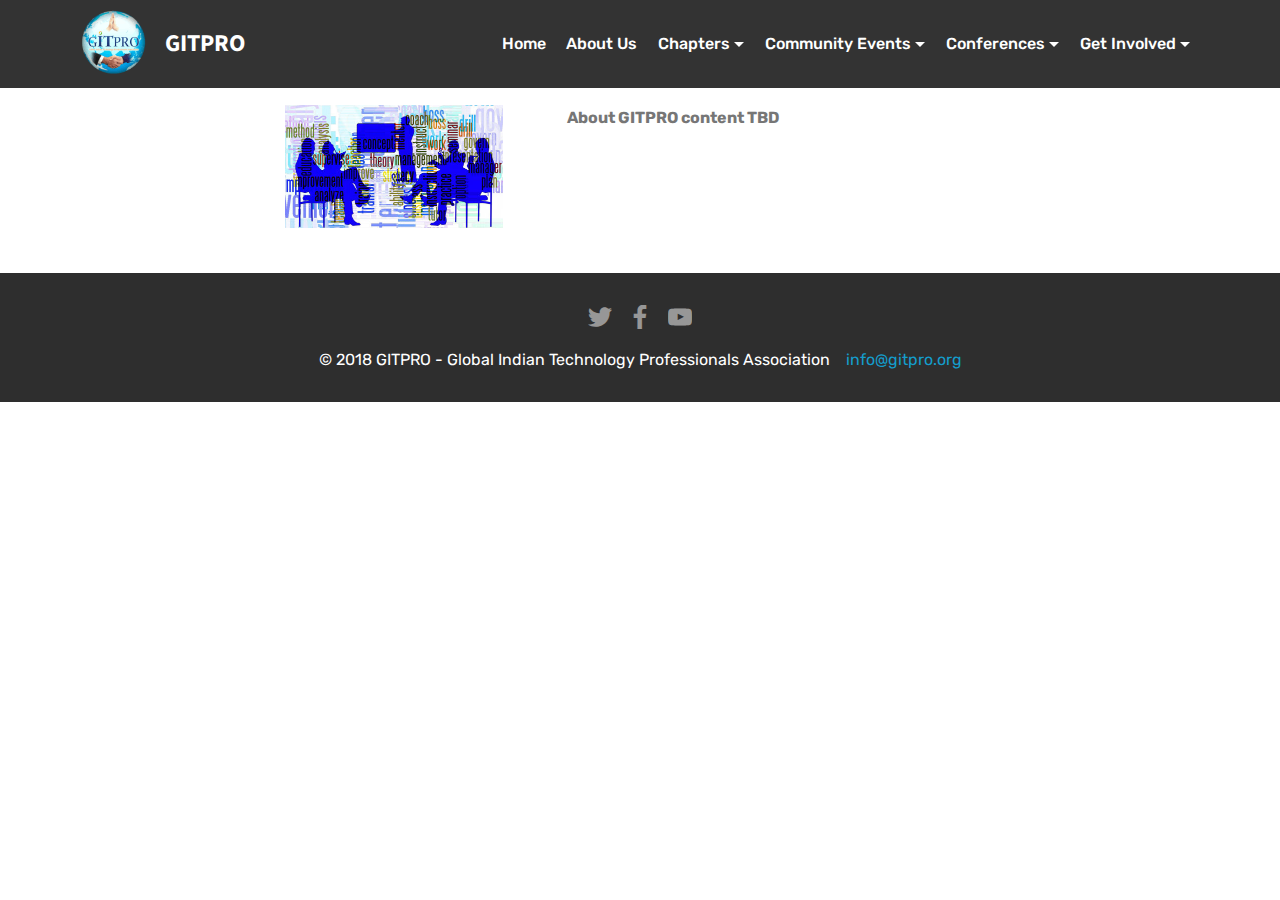
==== aboutus.html @ 999b4af9 "create github pages" ====
<!DOCTYPE html>
<html >
<head>
  <!-- Site made with Mobirise Website Builder v4.8.10, https://mobirise.com -->
  <meta charset="UTF-8">
  <meta http-equiv="X-UA-Compatible" content="IE=edge">
  <meta name="generator" content="Mobirise v4.8.10, mobirise.com">
  <meta name="viewport" content="width=device-width, initial-scale=1, minimum-scale=1">
  <link rel="shortcut icon" href="assets/images/logo-122x122.png" type="image/x-icon">
  <meta name="description" content="About Us">
  <title>About Us</title>
  <link rel="stylesheet" href="assets/web/assets/mobirise-icons/mobirise-icons.css">
  <link rel="stylesheet" href="assets/tether/tether.min.css">
  <link rel="stylesheet" href="assets/bootstrap/css/bootstrap.min.css">
  <link rel="stylesheet" href="assets/bootstrap/css/bootstrap-grid.min.css">
  <link rel="stylesheet" href="assets/bootstrap/css/bootstrap-reboot.min.css">
  <link rel="stylesheet" href="assets/socicon/css/styles.css">
  <link rel="stylesheet" href="assets/animatecss/animate.min.css">
  <link rel="stylesheet" href="assets/dropdown/css/style.css">
  <link rel="stylesheet" href="assets/theme/css/style.css">
  <link rel="stylesheet" href="assets/mobirise/css/mbr-additional.css" type="text/css">
  
  
  
</head>
<body>
  <section class="menu cid-r7r0ZgAdlo" once="menu" id="menu1-k">

    

    <nav class="navbar navbar-expand beta-menu navbar-dropdown align-items-center navbar-fixed-top navbar-toggleable-sm">
        <button class="navbar-toggler navbar-toggler-right" type="button" data-toggle="collapse" data-target="#navbarSupportedContent" aria-controls="navbarSupportedContent" aria-expanded="false" aria-label="Toggle navigation">
            <div class="hamburger">
                <span></span>
                <span></span>
                <span></span>
                <span></span>
            </div>
        </button>
        <div class="menu-logo">
            <div class="navbar-brand">
                <span class="navbar-logo">
                    
                         <img src="assets/images/logo-122x122.png" alt="GITPRO" title="" style="height: 4.5rem;">
                    
                </span>
                <span class="navbar-caption-wrap"><a class="navbar-caption text-white display-5" href="#">GITPRO</a></span>
            </div>
        </div>
        <div class="collapse navbar-collapse" id="navbarSupportedContent">
            <ul class="navbar-nav nav-dropdown nav-right" data-app-modern-menu="true"><li class="nav-item">
                    <a class="nav-link link text-white display-4" href="index.html">
                        
                        Home</a>
                </li><li class="nav-item"><a class="nav-link link text-white display-4" href="aboutus.html">
                        
                        About Us<br></a></li><li class="nav-item dropdown"><a class="nav-link link text-white dropdown-toggle display-4" href="https://mobirise.co" data-toggle="dropdown-submenu" aria-expanded="false">Chapters<br></a><div class="dropdown-menu"><a class="text-white dropdown-item display-4" href="chapter_sf.html">SF Bay Area</a><a class="text-white dropdown-item display-4" href="chapter_cc.html" aria-expanded="false">Contra Costa, CA</a><a class="text-white dropdown-item display-4" href="chapter_dc.html" aria-expanded="false">Washington DC</a><a class="text-white dropdown-item display-4" href="chapter_blr.html" aria-expanded="false">Bengaluru, India</a></div></li><li class="nav-item dropdown"><a class="nav-link link text-white dropdown-toggle display-4" href="https://mobirise.co" data-toggle="dropdown-submenu" aria-expanded="false">Community Events</a><div class="dropdown-menu"><a class="text-white dropdown-item display-4" href="meetups.html">Monthly Events</a><a class="text-white dropdown-item display-4" href="socialimpact.html" aria-expanded="false">Social Impact</a></div></li><li class="nav-item dropdown"><a class="nav-link link text-white dropdown-toggle display-4" href="https://mobirise.co" data-toggle="dropdown-submenu" aria-expanded="false">
                        
                        Conferences<br></a><div class="dropdown-menu"><a class="text-white dropdown-item display-4" href="gitproworld2018.html">GITPRO World 2018</a><a class="text-white dropdown-item display-4" href="gitproworld2017.html" aria-expanded="false">GITPRO World 2017</a><a class="text-white dropdown-item display-4" href="gitproworld2016.html" aria-expanded="false">GITPRO World 2016</a></div></li><li class="nav-item dropdown"><a class="nav-link link text-white dropdown-toggle display-4" href="membership.html" data-toggle="dropdown-submenu" aria-expanded="false">
                        
                        Get Involved</a><div class="dropdown-menu"><a class="text-white dropdown-item display-4" href="membership.html">Membership</a><a class="text-white dropdown-item display-4" href="contactus.html" aria-expanded="false">Contact Us</a></div></li></ul>
            
        </div>
    </nav>
</section>

<section class="engine"><a href="https://mobirise.info/w">html5 templates</a></section><section class="mbr-section content6 cid-r94zKp8M68" id="content6-1h">
    
     
    
    <div class="container">
        <div class="media-container-row">
            <div class="col-12 col-md-8">
                <div class="media-container-row">
                    <div class="mbr-figure" style="width: 60%;">
                      <img src="assets/images/mbr-436x245.jpg" alt="Mobirise" title="">  
                    </div>
                    <div class="media-content">
                        <div class="mbr-section-text">
                            <p class="mbr-text mb-0 mbr-fonts-style display-7"><strong>About GITPRO content TBD</strong></p>
                        </div>
                    </div>
                </div>
            </div>
        </div>
    </div>
</section>

<section once="" class="cid-r7CiTSwLnT" id="footer7-l">

    

    

    <div class="container">
        <div class="media-container-row align-center mbr-white">
            
            <div class="row social-row">
                <div class="social-list align-right pb-2">
                    
                    
                    
                    
                    
                    
                <div class="soc-item">
                        <a href="https://twitter.com/gitpro" target="_blank">
                            <span class="mbr-iconfont mbr-iconfont-social socicon-twitter socicon"></span>
                        </a>
                    </div><div class="soc-item">
                        <a href="https://www.facebook.com/gitpro.org" target="_blank">
                            <span class="mbr-iconfont mbr-iconfont-social socicon-facebook socicon"></span>
                        </a>
                    </div><div class="soc-item">
                        <a href="https://www.youtube.com/user/gitproinfo" target="_blank">
                            <span class="mbr-iconfont mbr-iconfont-social socicon-youtube socicon"></span>
                        </a>
                    </div></div>
            </div>
            <div class="row row-copirayt">
                <p class="mbr-text mb-0 mbr-fonts-style mbr-white align-center display-7">
                    © 2018 GITPRO - Global Indian Technology Professionals Association &nbsp; &nbsp;<a href="mailto:info@gitpro.org">info@gitpro.org</a></p>
            </div>
        </div>
    </div>
</section>


  <script src="assets/web/assets/jquery/jquery.min.js"></script>
  <script src="assets/popper/popper.min.js"></script>
  <script src="assets/tether/tether.min.js"></script>
  <script src="assets/bootstrap/js/bootstrap.min.js"></script>
  <script src="assets/smoothscroll/smooth-scroll.js"></script>
  <script src="assets/touchswipe/jquery.touch-swipe.min.js"></script>
  <script src="assets/viewportchecker/jquery.viewportchecker.js"></script>
  <script src="assets/dropdown/js/script.min.js"></script>
  <script src="assets/theme/js/script.js"></script>
  
  
 <div id="scrollToTop" class="scrollToTop mbr-arrow-up"><a style="text-align: center;"><i></i></a></div>
    <input name="animation" type="hidden">
  </body>
</html>
---- assets/web/assets/mobirise-icons/mobirise-icons.css ----
@font-face {
  font-family: 'MobiriseIcons';
  src:  url('mobirise-icons.eot?spat4u');
  src:  url('mobirise-icons.eot?spat4u#iefix') format('embedded-opentype'),
    url('mobirise-icons.ttf?spat4u') format('truetype'),
    url('mobirise-icons.woff?spat4u') format('woff'),
    url('mobirise-icons.svg?spat4u#MobiriseIcons') format('svg');
  font-weight: normal;
  font-style: normal;
}

[class^="mbri-"], [class*=" mbri-"] {
  /* use !important to prevent issues with browser extensions that change fonts */
  font-family: MobiriseIcons !important;
  speak: none;
  font-style: normal;
  font-weight: normal;
  font-variant: normal;
  text-transform: none;
  line-height: 1;

  /* Better Font Rendering =========== */
  -webkit-font-smoothing: antialiased;
  -moz-osx-font-smoothing: grayscale;
}

.mbri-add-submenu:before {
  content: "\e900";
}
.mbri-alert:before {
  content: "\e901";
}
.mbri-align-center:before {
  content: "\e902";
}
.mbri-align-justify:before {
  content: "\e903";
}
.mbri-align-left:before {
  content: "\e904";
}
.mbri-align-right:before {
  content: "\e905";
}
.mbri-android:before {
  content: "\e906";
}
.mbri-apple:before {
  content: "\e907";
}
.mbri-arrow-down:before {
  content: "\e908";
}
.mbri-arrow-next:before {
  content: "\e909";
}
.mbri-arrow-prev:before {
  content: "\e90a";
}
.mbri-arrow-up:before {
  content: "\e90b";
}
.mbri-bold:before {
  content: "\e90c";
}
.mbri-bookmark:before {
  content: "\e90d";
}
.mbri-bootstrap:before {
  content: "\e90e";
}
.mbri-briefcase:before {
  content: "\e90f";
}
.mbri-browse:before {
  content: "\e910";
}
.mbri-bulleted-list:before {
  content: "\e911";
}
.mbri-calendar:before {
  content: "\e912";
}
.mbri-camera:before {
  content: "\e913";
}
.mbri-cart-add:before {
  content: "\e914";
}
.mbri-cart-full:before {
  content: "\e915";
}
.mbri-cash:before {
  content: "\e916";
}
.mbri-change-style:before {
  content: "\e917";
}
.mbri-chat:before {
  content: "\e918";
}
.mbri-clock:before {
  content: "\e919";
}
.mbri-close:before {
  content: "\e91a";
}
.mbri-cloud:before {
  content: "\e91b";
}
.mbri-code:before {
  content: "\e91c";
}
.mbri-contact-form:before {
  content: "\e91d";
}
.mbri-credit-card:before {
  content: "\e91e";
}
.mbri-cursor-click:before {
  content: "\e91f";
}
.mbri-cust-feedback:before {
  content: "\e920";
}
.mbri-database:before {
  content: "\e921";
}
.mbri-delivery:before {
  content: "\e922";
}
.mbri-desktop:before {
  content: "\e923";
}
.mbri-devices:before {
  content: "\e924";
}
.mbri-down:before {
  content: "\e925";
}
.mbri-download:before {
  content: "\e989";
}
.mbri-drag-n-drop:before {
  content: "\e927";
}
.mbri-drag-n-drop2:before {
  content: "\e928";
}
.mbri-edit:before {
  content: "\e929";
}
.mbri-edit2:before {
  content: "\e92a";
}
.mbri-error:before {
  content: "\e92b";
}
.mbri-extension:before {
  content: "\e92c";
}
.mbri-features:before {
  content: "\e92d";
}
.mbri-file:before {
  content: "\e92e";
}
.mbri-flag:before {
  content: "\e92f";
}
.mbri-folder:before {
  content: "\e930";
}
.mbri-gift:before {
  content: "\e931";
}
.mbri-github:before {
  content: "\e932";
}
.mbri-globe:before {
  content: "\e933";
}
.mbri-globe-2:before {
  content: "\e934";
}
.mbri-growing-chart:before {
  content: "\e935";
}
.mbri-hearth:before {
  content: "\e936";
}
.mbri-help:before {
  content: "\e937";
}
.mbri-home:before {
  content: "\e938";
}
.mbri-hot-cup:before {
  content: "\e939";
}
.mbri-idea:before {
  content: "\e93a";
}
.mbri-image-gallery:before {
  content: "\e93b";
}
.mbri-image-slider:before {
  content: "\e93c";
}
.mbri-info:before {
  content: "\e93d";
}
.mbri-italic:before {
  content: "\e93e";
}
.mbri-key:before {
  content: "\e93f";
}
.mbri-laptop:before {
  content: "\e940";
}
.mbri-layers:before {
  content: "\e941";
}
.mbri-left-right:before {
  content: "\e942";
}
.mbri-left:before {
  content: "\e943";
}
.mbri-letter:before {
  content: "\e944";
}
.mbri-like:before {
  content: "\e945";
}
.mbri-link:before {
  content: "\e946";
}
.mbri-lock:before {
  content: "\e947";
}
.mbri-login:before {
  content: "\e948";
}
.mbri-logout:before {
  content: "\e949";
}
.mbri-magic-stick:before {
  content: "\e94a";
}
.mbri-map-pin:before {
  content: "\e94b";
}
.mbri-menu:before {
  content: "\e94c";
}
.mbri-mobile:before {
  content: "\e94d";
}
.mbri-mobile2:before {
  content: "\e94e";
}
.mbri-mobirise:before {
  content: "\e94f";
}
.mbri-more-horizontal:before {
  content: "\e950";
}
.mbri-more-vertical:before {
  content: "\e951";
}
.mbri-music:before {
  content: "\e952";
}
.mbri-new-file:before {
  content: "\e953";
}
.mbri-numbered-list:before {
  content: "\e954";
}
.mbri-opened-folder:before {
  content: "\e955";
}
.mbri-pages:before {
  content: "\e956";
}
.mbri-paper-plane:before {
  content: "\e957";
}
.mbri-paperclip:before {
  content: "\e958";
}
.mbri-photo:before {
  content: "\e959";
}
.mbri-photos:before {
  content: "\e95a";
}
.mbri-pin:before {
  content: "\e95b";
}
.mbri-play:before {
  content: "\e95c";
}
.mbri-plus:before {
  content: "\e95d";
}
.mbri-preview:before {
  content: "\e95e";
}
.mbri-print:before {
  content: "\e95f";
}
.mbri-protect:before {
  content: "\e960";
}
.mbri-question:before {
  content: "\e961";
}
.mbri-quote-left:before {
  content: "\e962";
}
.mbri-quote-right:before {
  content: "\e963";
}
.mbri-refresh:before {
  content: "\e964";
}
.mbri-responsive:before {
  content: "\e965";
}
.mbri-right:before {
  content: "\e966";
}
.mbri-rocket:before {
  content: "\e967";
}
.mbri-sad-face:before {
  content: "\e968";
}
.mbri-sale:before {
  content: "\e969";
}
.mbri-save:before {
  content: "\e96a";
}
.mbri-search:before {
  content: "\e96b";
}
.mbri-setting:before {
  content: "\e96c";
}
.mbri-setting2:before {
  content: "\e96d";
}
.mbri-setting3:before {
  content: "\e96e";
}
.mbri-share:before {
  content: "\e96f";
}
.mbri-shopping-bag:before {
  content: "\e970";
}
.mbri-shopping-basket:before {
  content: "\e971";
}
.mbri-shopping-cart:before {
  content: "\e972";
}
.mbri-sites:before {
  content: "\e973";
}
.mbri-smile-face:before {
  content: "\e974";
}
.mbri-speed:before {
  content: "\e975";
}
.mbri-star:before {
  content: "\e976";
}
.mbri-success:before {
  content: "\e977";
}
.mbri-sun:before {
  content: "\e978";
}
.mbri-sun2:before {
  content: "\e979";
}
.mbri-tablet:before {
  content: "\e97a";
}
.mbri-tablet-vertical:before {
  content: "\e97b";
}
.mbri-target:before {
  content: "\e97c";
}
.mbri-timer:before {
  content: "\e97d";
}
.mbri-to-ftp:before {
  content: "\e97e";
}
.mbri-to-local-drive:before {
  content: "\e97f";
}
.mbri-touch-swipe:before {
  content: "\e980";
}
.mbri-touch:before {
  content: "\e981";
}
.mbri-trash:before {
  content: "\e982";
}
.mbri-underline:before {
  content: "\e983";
}
.mbri-unlink:before {
  content: "\e984";
}
.mbri-unlock:before {
  content: "\e985";
}
.mbri-up-down:before {
  content: "\e986";
}
.mbri-up:before {
  content: "\e987";
}
.mbri-update:before {
  content: "\e988";
}
.mbri-upload:before {
 content: "\e926"; 
}
.mbri-user:before {
  content: "\e98a";
}
.mbri-user2:before {
  content: "\e98b";
}
.mbri-users:before {
  content: "\e98c";
}
.mbri-video:before {
  content: "\e98d";
}
.mbri-video-play:before {
  content: "\e98e";
}
.mbri-watch:before {
  content: "\e98f";
}
.mbri-website-theme:before {
  content: "\e990";
}
.mbri-wifi:before {
  content: "\e991";
}
.mbri-windows:before {
  content: "\e992";
}
.mbri-zoom-out:before {
  content: "\e993";
}
.mbri-redo:before {
  content: "\e994";
}
.mbri-undo:before {
  content: "\e995";
}
---- assets/socicon/css/styles.css ----
@charset "UTF-8";

@font-face {
  font-family: "socicon";
  src:url("../fonts/socicon.eot");
  src:url("../fonts/socicon.eot?#iefix") format("embedded-opentype"),
    url("../fonts/socicon.woff") format("woff"),
    url("../fonts/socicon.ttf") format("truetype"),
    url("../fonts/socicon.svg#socicon") format("svg");
  font-weight: normal;
  font-style: normal;

}

[data-icon]:before {
  font-family: "socicon" !important;
  content: attr(data-icon);
  font-style: normal !important;
  font-weight: normal !important;
  font-variant: normal !important;
  text-transform: none !important;
  speak: none;
  line-height: 1;
  -webkit-font-smoothing: antialiased;
  -moz-osx-font-smoothing: grayscale;
}

[class^="socicon-"]:before,
[class*=" socicon-"]:before {
  font-family: "socicon" !important;
  font-style: normal !important;
  font-weight: normal !important;
  font-variant: normal !important;
  text-transform: none !important;
  speak: none;
  line-height: 1;
  -webkit-font-smoothing: antialiased;
  -moz-osx-font-smoothing: grayscale;
}

.socicon-modelmayhem:before {
  content: "\e000";
}
.socicon-mixcloud:before {
  content: "\e001";
}
.socicon-drupal:before {
  content: "\e002";
}
.socicon-swarm:before {
  content: "\e003";
}
.socicon-istock:before {
  content: "\e004";
}
.socicon-yammer:before {
  content: "\e005";
}
.socicon-ello:before {
  content: "\e006";
}
.socicon-stackoverflow:before {
  content: "\e007";
}
.socicon-persona:before {
  content: "\e008";
}
.socicon-triplej:before {
  content: "\e009";
}
.socicon-houzz:before {
  content: "\e00a";
}
.socicon-rss:before {
  content: "\e00b";
}
.socicon-paypal:before {
  content: "\e00c";
}
.socicon-odnoklassniki:before {
  content: "\e00d";
}
.socicon-airbnb:before {
  content: "\e00e";
}
.socicon-periscope:before {
  content: "\e00f";
}
.socicon-outlook:before {
  content: "\e010";
}
.socicon-coderwall:before {
  content: "\e011";
}
.socicon-tripadvisor:before {
  content: "\e012";
}
.socicon-appnet:before {
  content: "\e013";
}
.socicon-goodreads:before {
  content: "\e014";
}
.socicon-tripit:before {
  content: "\e015";
}
.socicon-lanyrd:before {
  content: "\e016";
}
.socicon-slideshare:before {
  content: "\e017";
}
.socicon-buffer:before {
  content: "\e018";
}
.socicon-disqus:before {
  content: "\e019";
}
.socicon-vkontakte:before {
  content: "\e01a";
}
.socicon-whatsapp:before {
  content: "\e01b";
}
.socicon-patreon:before {
  content: "\e01c";
}
.socicon-storehouse:before {
  content: "\e01d";
}
.socicon-pocket:before {
  content: "\e01e";
}
.socicon-mail:before {
  content: "\e01f";
}
.socicon-blogger:before {
  content: "\e020";
}
.socicon-technorati:before {
  content: "\e021";
}
.socicon-reddit:before {
  content: "\e022";
}
.socicon-dribbble:before {
  content: "\e023";
}
.socicon-stumbleupon:before {
  content: "\e024";
}
.socicon-digg:before {
  content: "\e025";
}
.socicon-envato:before {
  content: "\e026";
}
.socicon-behance:before {
  content: "\e027";
}
.socicon-delicious:before {
  content: "\e028";
}
.socicon-deviantart:before {
  content: "\e029";
}
.socicon-forrst:before {
  content: "\e02a";
}
.socicon-play:before {
  content: "\e02b";
}
.socicon-zerply:before {
  content: "\e02c";
}
.socicon-wikipedia:before {
  content: "\e02d";
}
.socicon-apple:before {
  content: "\e02e";
}
.socicon-flattr:before {
  content: "\e02f";
}
.socicon-github:before {
  content: "\e030";
}
.socicon-renren:before {
  content: "\e031";
}
.socicon-friendfeed:before {
  content: "\e032";
}
.socicon-newsvine:before {
  content: "\e033";
}
.socicon-identica:before {
  content: "\e034";
}
.socicon-bebo:before {
  content: "\e035";
}
.socicon-zynga:before {
  content: "\e036";
}
.socicon-steam:before {
  content: "\e037";
}
.socicon-xbox:before {
  content: "\e038";
}
.socicon-windows:before {
  content: "\e039";
}
.socicon-qq:before {
  content: "\e03a";
}
.socicon-douban:before {
  content: "\e03b";
}
.socicon-meetup:before {
  content: "\e03c";
}
.socicon-playstation:before {
  content: "\e03d";
}
.socicon-android:before {
  content: "\e03e";
}
.socicon-snapchat:before {
  content: "\e03f";
}
.socicon-twitter:before {
  content: "\e040";
}
.socicon-facebook:before {
  content: "\e041";
}
.socicon-googleplus:before {
  content: "\e042";
}
.socicon-pinterest:before {
  content: "\e043";
}
.socicon-foursquare:before {
  content: "\e044";
}
.socicon-yahoo:before {
  content: "\e045";
}
.socicon-skype:before {
  content: "\e046";
}
.socicon-yelp:before {
  content: "\e047";
}
.socicon-feedburner:before {
  content: "\e048";
}
.socicon-linkedin:before {
  content: "\e049";
}
.socicon-viadeo:before {
  content: "\e04a";
}
.socicon-xing:before {
  content: "\e04b";
}
.socicon-myspace:before {
  content: "\e04c";
}
.socicon-soundcloud:before {
  content: "\e04d";
}
.socicon-spotify:before {
  content: "\e04e";
}
.socicon-grooveshark:before {
  content: "\e04f";
}
.socicon-lastfm:before {
  content: "\e050";
}
.socicon-youtube:before {
  content: "\e051";
}
.socicon-vimeo:before {
  content: "\e052";
}
.socicon-dailymotion:before {
  content: "\e053";
}
.socicon-vine:before {
  content: "\e054";
}
.socicon-flickr:before {
  content: "\e055";
}
.socicon-500px:before {
  content: "\e056";
}
.socicon-wordpress:before {
  content: "\e058";
}
.socicon-tumblr:before {
  content: "\e059";
}
.socicon-twitch:before {
  content: "\e05a";
}
.socicon-8tracks:before {
  content: "\e05b";
}
.socicon-amazon:before {
  content: "\e05c";
}
.socicon-icq:before {
  content: "\e05d";
}
.socicon-smugmug:before {
  content: "\e05e";
}
.socicon-ravelry:before {
  content: "\e05f";
}
.socicon-weibo:before {
  content: "\e060";
}
.socicon-baidu:before {
  content: "\e061";
}
.socicon-angellist:before {
  content: "\e062";
}
.socicon-ebay:before {
  content: "\e063";
}
.socicon-imdb:before {
  content: "\e064";
}
.socicon-stayfriends:before {
  content: "\e065";
}
.socicon-residentadvisor:before {
  content: "\e066";
}
.socicon-google:before {
  content: "\e067";
}
.socicon-yandex:before {
  content: "\e068";
}
.socicon-sharethis:before {
  content: "\e069";
}
.socicon-bandcamp:before {
  content: "\e06a";
}
.socicon-itunes:before {
  content: "\e06b";
}
.socicon-deezer:before {
  content: "\e06c";
}
.socicon-telegram:before {
  content: "\e06e";
}
.socicon-openid:before {
  content: "\e06f";
}
.socicon-amplement:before {
  content: "\e070";
}
.socicon-viber:before {
  content: "\e071";
}
.socicon-zomato:before {
  content: "\e072";
}
.socicon-draugiem:before {
  content: "\e074";
}
.socicon-endomodo:before {
  content: "\e075";
}
.socicon-filmweb:before {
  content: "\e076";
}
.socicon-stackexchange:before {
  content: "\e077";
}
.socicon-wykop:before {
  content: "\e078";
}
.socicon-teamspeak:before {
  content: "\e079";
}
.socicon-teamviewer:before {
  content: "\e07a";
}
.socicon-ventrilo:before {
  content: "\e07b";
}
.socicon-younow:before {
  content: "\e07c";
}
.socicon-raidcall:before {
  content: "\e07d";
}
.socicon-mumble:before {
  content: "\e07e";
}
.socicon-medium:before {
  content: "\e06d";
}
.socicon-bebee:before {
  content: "\e07f";
}
.socicon-hitbox:before {
  content: "\e080";
}
.socicon-reverbnation:before {
  content: "\e081";
}
.socicon-formulr:before {
  content: "\e082";
}
.socicon-instagram:before {
  content: "\e057";
}
.socicon-battlenet:before {
  content: "\e083";
}
.socicon-chrome:before {
  content: "\e084";
}
.socicon-discord:before {
  content: "\e086";
}
.socicon-issuu:before {
  content: "\e087";
}
.socicon-macos:before {
  content: "\e088";
}
.socicon-firefox:before {
  content: "\e089";
}
.socicon-opera:before {
  content: "\e08d";
}
.socicon-keybase:before {
  content: "\e090";
}
.socicon-alliance:before {
  content: "\e091";
}
.socicon-livejournal:before {
  content: "\e092";
}
.socicon-googlephotos:before {
  content: "\e093";
}
.socicon-horde:before {
  content: "\e094";
}
.socicon-etsy:before {
  content: "\e095";
}
.socicon-zapier:before {
  content: "\e096";
}
.socicon-google-scholar:before {
  content: "\e097";
}
.socicon-researchgate:before {
  content: "\e098";
}
.socicon-wechat:before {
  content: "\e099";
}
.socicon-strava:before {
  content: "\e09a";
}
.socicon-line:before {
  content: "\e09b";
}
.socicon-lyft:before {
  content: "\e09c";
}
.socicon-uber:before {
  content: "\e09d";
}
.socicon-songkick:before {
  content: "\e09e";
}
.socicon-viewbug:before {
  content: "\e09f";
}
.socicon-googlegroups:before {
  content: "\e0a0";
}
.socicon-quora:before {
  content: "\e073";
}
.socicon-diablo:before {
  content: "\e085";
}
.socicon-blizzard:before {
  content: "\e0a1";
}
.socicon-hearthstone:before {
  content: "\e08b";
}
.socicon-heroes:before {
  content: "\e08a";
}
.socicon-overwatch:before {
  content: "\e08c";
}
.socicon-warcraft:before {
  content: "\e08e";
}
.socicon-starcraft:before {
  content: "\e08f";
}
.socicon-beam:before {
  content: "\e0a2";
}
.socicon-curse:before {
  content: "\e0a3";
}
.socicon-player:before {
  content: "\e0a4";
}
.socicon-streamjar:before {
  content: "\e0a5";
}
.socicon-nintendo:before {
  content: "\e0a6";
}
.socicon-hellocoton:before {
  content: "\e0a7";
}
---- assets/dropdown/css/style.css ----
.navbar-dropdown {
  left: 0;
  padding: 0;
  position: absolute;
  right: 0;
  top: 0;
  transition: all 0.45s ease;
  z-index: 1030;
  background: #282828; }
  .navbar-dropdown .navbar-logo {
    margin-right: 0.8rem;
    transition: margin 0.3s ease-in-out;
    vertical-align: middle; }
    .navbar-dropdown .navbar-logo img {
      height: 3.125rem;
      transition: all 0.3s ease-in-out; }
    .navbar-dropdown .navbar-logo.mbr-iconfont {
      font-size: 3.125rem;
      line-height: 3.125rem; }
  .navbar-dropdown .navbar-caption {
    font-weight: 700;
    white-space: normal;
    vertical-align: -4px;
    line-height: 3.125rem !important; }
    .navbar-dropdown .navbar-caption, .navbar-dropdown .navbar-caption:hover {
      color: inherit;
      text-decoration: none; }
  .navbar-dropdown .mbr-iconfont + .navbar-caption {
    vertical-align: -1px; }
  .navbar-dropdown.navbar-fixed-top {
    position: fixed; }
  .navbar-dropdown .navbar-brand span {
    vertical-align: -4px; }
  .navbar-dropdown.bg-color.transparent {
    background: none; }
  .navbar-dropdown.navbar-short .navbar-brand {
    padding: 0.625rem 0; }
    .navbar-dropdown.navbar-short .navbar-brand span {
      vertical-align: -1px; }
  .navbar-dropdown.navbar-short .navbar-caption {
    line-height: 2.375rem !important;
    vertical-align: -2px; }
  .navbar-dropdown.navbar-short .navbar-logo {
    margin-right: 0.5rem; }
    .navbar-dropdown.navbar-short .navbar-logo img {
      height: 2.375rem; }
    .navbar-dropdown.navbar-short .navbar-logo.mbr-iconfont {
      font-size: 2.375rem;
      line-height: 2.375rem; }
  .navbar-dropdown.navbar-short .mbr-table-cell {
    height: 3.625rem; }
  .navbar-dropdown .navbar-close {
    left: 0.6875rem;
    position: fixed;
    top: 0.75rem;
    z-index: 1000; }
  .navbar-dropdown .hamburger-icon {
    content: "";
    display: inline-block;
    vertical-align: middle;
    width: 16px;
    -webkit-box-shadow: 0 -6px 0 1px #282828,0 0 0 1px #282828,0 6px 0 1px #282828;
    -moz-box-shadow: 0 -6px 0 1px #282828,0 0 0 1px #282828,0 6px 0 1px #282828;
    box-shadow: 0 -6px 0 1px #282828,0 0 0 1px #282828,0 6px 0 1px #282828; }

.dropdown-menu .dropdown-toggle[data-toggle="dropdown-submenu"]::after {
  border-bottom: 0.35em solid transparent;
  border-left: 0.35em solid;
  border-right: 0;
  border-top: 0.35em solid transparent;
  margin-left: 0.3rem; }

.dropdown-menu .dropdown-item:focus {
  outline: 0; }

.nav-dropdown {
  font-size: 0.75rem;
  font-weight: 500;
  height: auto !important; }
  .nav-dropdown .nav-btn {
    padding-left: 1rem; }
  .nav-dropdown .link {
    margin: .667em 1.667em;
    font-weight: 500;
    padding: 0;
    transition: color .2s ease-in-out; }
    .nav-dropdown .link.dropdown-toggle {
      margin-right: 2.583em; }
      .nav-dropdown .link.dropdown-toggle::after {
        margin-left: .25rem;
        border-top: 0.35em solid;
        border-right: 0.35em solid transparent;
        border-left: 0.35em solid transparent;
        border-bottom: 0; }
      .nav-dropdown .link.dropdown-toggle[aria-expanded="true"] {
        margin: 0;
        padding: 0.667em 3.263em  0.667em 1.667em; }
  .nav-dropdown .link::after,
  .nav-dropdown .dropdown-item::after {
    color: inherit; }
  .nav-dropdown .btn {
    font-size: 0.75rem;
    font-weight: 700;
    letter-spacing: 0;
    margin-bottom: 0;
    padding-left: 1.25rem;
    padding-right: 1.25rem; }
  .nav-dropdown .dropdown-menu {
    border-radius: 0;
    border: 0;
    left: 0;
    margin: 0;
    padding-bottom: 1.25rem;
    padding-top: 1.25rem;
    position: relative; }
  .nav-dropdown .dropdown-submenu {
    margin-left: 0.125rem;
    top: 0; }
  .nav-dropdown .dropdown-item {
    font-weight: 500;
    line-height: 2;
    padding: 0.3846em 4.615em 0.3846em 1.5385em;
    position: relative;
    transition: color .2s ease-in-out, background-color .2s ease-in-out; }
    .nav-dropdown .dropdown-item::after {
      margin-top: -0.3077em;
      position: absolute;
      right: 1.1538em;
      top: 50%; }
    .nav-dropdown .dropdown-item:focus, .nav-dropdown .dropdown-item:hover {
      background: none; }

@media (max-width: 767px) {
  .nav-dropdown.navbar-toggleable-sm {
    bottom: 0;
    display: none;
    left: 0;
    overflow-x: hidden;
    position: fixed;
    top: 0;
    transform: translateX(-100%);
    -ms-transform: translateX(-100%);
    -webkit-transform: translateX(-100%);
    width: 18.75rem;
    z-index: 999; } }
.nav-dropdown.navbar-toggleable-xl {
  bottom: 0;
  display: none;
  left: 0;
  overflow-x: hidden;
  position: fixed;
  top: 0;
  transform: translateX(-100%);
  -ms-transform: translateX(-100%);
  -webkit-transform: translateX(-100%);
  width: 18.75rem;
  z-index: 999; }

.nav-dropdown-sm {
  display: block !important;
  overflow-x: hidden;
  overflow: auto;
  padding-top: 3.875rem; }
  .nav-dropdown-sm::after {
    content: "";
    display: block;
    height: 3rem;
    width: 100%; }
  .nav-dropdown-sm.collapse.in ~ .navbar-close {
    display: block !important; }
  .nav-dropdown-sm.collapsing, .nav-dropdown-sm.collapse.in {
    transform: translateX(0);
    -ms-transform: translateX(0);
    -webkit-transform: translateX(0);
    transition: all 0.25s ease-out;
    -webkit-transition: all 0.25s ease-out;
    background: #282828; }
  .nav-dropdown-sm.collapsing[aria-expanded="false"] {
    transform: translateX(-100%);
    -ms-transform: translateX(-100%);
    -webkit-transform: translateX(-100%); }
  .nav-dropdown-sm .nav-item {
    display: block;
    margin-left: 0 !important;
    padding-left: 0; }
  .nav-dropdown-sm .link,
  .nav-dropdown-sm .dropdown-item {
    border-top: 1px dotted rgba(255, 255, 255, 0.1);
    font-size: 0.8125rem;
    line-height: 1.6;
    margin: 0 !important;
    padding: 0.875rem 2.4rem 0.875rem 1.5625rem !important;
    position: relative;
    white-space: normal; }
    .nav-dropdown-sm .link:focus, .nav-dropdown-sm .link:hover,
    .nav-dropdown-sm .dropdown-item:focus,
    .nav-dropdown-sm .dropdown-item:hover {
      background: rgba(0, 0, 0, 0.2) !important;
      color: #c0a375; }
  .nav-dropdown-sm .nav-btn {
    position: relative;
    padding: 1.5625rem 1.5625rem 0 1.5625rem; }
    .nav-dropdown-sm .nav-btn::before {
      border-top: 1px dotted rgba(255, 255, 255, 0.1);
      content: "";
      left: 0;
      position: absolute;
      top: 0;
      width: 100%; }
    .nav-dropdown-sm .nav-btn + .nav-btn {
      padding-top: 0.625rem; }
      .nav-dropdown-sm .nav-btn + .nav-btn::before {
        display: none; }
  .nav-dropdown-sm .btn {
    padding: 0.625rem 0; }
  .nav-dropdown-sm .dropdown-toggle[data-toggle="dropdown-submenu"]::after {
    margin-left: .25rem;
    border-top: 0.35em solid;
    border-right: 0.35em solid transparent;
    border-left: 0.35em solid transparent;
    border-bottom: 0; }
  .nav-dropdown-sm .dropdown-toggle[data-toggle="dropdown-submenu"][aria-expanded="true"]::after {
    border-top: 0;
    border-right: 0.35em solid transparent;
    border-left: 0.35em solid transparent;
    border-bottom: 0.35em solid; }
  .nav-dropdown-sm .dropdown-menu {
    margin: 0;
    padding: 0;
    position: relative;
    top: 0;
    left: 0;
    width: 100%;
    border: 0;
    float: none;
    border-radius: 0;
    background: none; }
  .nav-dropdown-sm .dropdown-submenu {
    left: 100%;
    margin-left: 0.125rem;
    margin-top: -1.25rem;
    top: 0; }

.navbar-toggleable-sm .nav-dropdown .dropdown-menu {
  position: absolute; }

.navbar-toggleable-sm .nav-dropdown .dropdown-submenu {
  left: 100%;
  margin-left: 0.125rem;
  margin-top: -1.25rem;
  top: 0; }

.navbar-toggleable-sm.opened .nav-dropdown .dropdown-menu {
  position: relative; }

.navbar-toggleable-sm.opened .nav-dropdown .dropdown-submenu {
  left: 0;
  margin-left: 00rem;
  margin-top: 0rem;
  top: 0; }

.is-builder .nav-dropdown.collapsing {
  transition: none !important; }

/*# sourceMappingURL=style.css.map */
---- assets/theme/css/style.css ----
/*!
 * Mobirise v4 theme (https://mobirise.com/)
 * Copyright 2017 Mobirise
 */
section {
  background-color: #eeeeee; }

section,
.container,
.container-fluid {
  position: relative;
  word-wrap: break-word; }

a.mbr-iconfont:hover {
  text-decoration: none; }

.article .lead p, .article .lead ul, .article .lead ol, .article .lead pre, .article .lead blockquote {
  margin-bottom: 0; }

a {
  font-style: normal;
  font-weight: 400;
  cursor: pointer; }
  a, a:hover {
    text-decoration: none; }

figure {
  margin-bottom: 0; }

body {
  color: #232323; }

h1, h2, h3, h4, h5, h6,
.h1, .h2, .h3, .h4, .h5, .h6,
.display-1, .display-2, .display-3, .display-4 {
  line-height: 1;
  word-break: break-word;
  word-wrap: break-word; }

b, strong {
  font-weight: bold; }

blockquote {
  padding: 10px 0 10px 20px;
  position: relative;
  border-left: 2px solid;
  border-color: #ff3366; }

input:-webkit-autofill, input:-webkit-autofill:hover, input:-webkit-autofill:focus, input:-webkit-autofill:active {
  transition-delay: 9999s;
  transition-property: background-color, color; }

textarea[type="hidden"] {
  display: none; }

body {
  position: relative; }

section {
  background-position: 50% 50%;
  background-repeat: no-repeat;
  background-size: cover; }
  section .mbr-background-video,
  section .mbr-background-video-preview {
    position: absolute;
    bottom: 0;
    left: 0;
    right: 0;
    top: 0; }

.hidden {
  visibility: hidden; }

.mbr-z-index20 {
  z-index: 20; }

/*! Base colors */
.mbr-white {
  color: #ffffff; }

.mbr-black {
  color: #000000; }

.mbr-bg-white {
  background-color: #ffffff; }

.mbr-bg-black {
  background-color: #000000; }

/*! Text-aligns */
.align-left {
  text-align: left; }

.align-center {
  text-align: center; }

.align-right {
  text-align: right; }

@media (max-width: 767px) {
  .align-left, .align-center, .align-right, .mbr-section-btn, .mbr-section-title {
    text-align: center; } }
/*! Font-weight  */
.mbr-light {
  font-weight: 300; }

.mbr-regular {
  font-weight: 400; }

.mbr-semibold {
  font-weight: 500; }

.mbr-bold {
  font-weight: 700; }

/*! Media  */
.media-size-item {
  -webkit-flex: 1 1 auto;
  -moz-flex: 1 1 auto;
  -ms-flex: 1 1 auto;
  -o-flex: 1 1 auto;
  flex: 1 1 auto; }

.media-content {
  -webkit-flex-basis: 100%;
  flex-basis: 100%; }

.media-container-row {
  display: -ms-flexbox;
  display: -webkit-flex;
  display: flex;
  -webkit-flex-direction: row;
  -ms-flex-direction: row;
  flex-direction: row;
  -webkit-flex-wrap: wrap;
  -ms-flex-wrap: wrap;
  flex-wrap: wrap;
  -webkit-justify-content: center;
  -ms-flex-pack: center;
  justify-content: center;
  -webkit-align-content: center;
  -ms-flex-line-pack: center;
  align-content: center;
  -webkit-align-items: start;
  -ms-flex-align: start;
  align-items: start; }
  .media-container-row .media-size-item {
    width: 400px; }

.media-container-column {
  display: -ms-flexbox;
  display: -webkit-flex;
  display: flex;
  -webkit-flex-direction: column;
  -ms-flex-direction: column;
  flex-direction: column;
  -webkit-flex-wrap: wrap;
  -ms-flex-wrap: wrap;
  flex-wrap: wrap;
  -webkit-justify-content: center;
  -ms-flex-pack: center;
  justify-content: center;
  -webkit-align-content: center;
  -ms-flex-line-pack: center;
  align-content: center;
  -webkit-align-items: stretch;
  -ms-flex-align: stretch;
  align-items: stretch; }
  .media-container-column > * {
    width: 100%; }

@media (min-width: 992px) {
  .media-container-row {
    -webkit-flex-wrap: nowrap;
    -ms-flex-wrap: nowrap;
    flex-wrap: nowrap; } }
figure {
  overflow: hidden; }

figure[mbr-media-size] {
  transition: width 0.1s; }

.mbr-figure img, .mbr-figure iframe {
  display: block;
  width: 100%; }

.card {
  background-color: transparent;
  border: none; }

.card-img {
  text-align: center;
  flex-shrink: 0;
  -webkit-flex-shrink: 0; }

.media {
  max-width: 100%;
  margin: 0 auto; }

.mbr-figure {
  -ms-flex-item-align: center;
  -ms-grid-row-align: center;
  -webkit-align-self: center;
  align-self: center; }

.media-container > div {
  max-width: 100%; }

.mbr-figure img, .card-img img {
  width: 100%; }

@media (max-width: 991px) {
  .media-size-item {
    width: auto !important; }

  .media {
    width: auto; }

  .mbr-figure {
    width: 100% !important; } }
/*! Buttons */
.mbr-section-btn {
  margin-left: -.25rem;
  margin-right: -.25rem;
  font-size: 0; }

nav .mbr-section-btn {
  margin-left: 0rem;
  margin-right: 0rem; }

/*! Btn icon margin */
.btn .mbr-iconfont, .btn.btn-sm .mbr-iconfont {
  cursor: pointer;
  margin-right: 0.5rem; }

.btn.btn-md .mbr-iconfont, .btn.btn-md .mbr-iconfont {
  margin-right: 0.8rem; }

.mbr-regular {
  font-weight: 400; }

.mbr-semibold {
  font-weight: 500; }

.mbr-bold {
  font-weight: 700; }

[type="submit"] {
  -webkit-appearance: none; }

/*! Full-screen */
.mbr-fullscreen .mbr-overlay {
  min-height: 100vh; }

.mbr-fullscreen {
  display: flex;
  display: -webkit-flex;
  display: -moz-flex;
  display: -ms-flex;
  display: -o-flex;
  align-items: center;
  -webkit-align-items: center;
  min-height: 100vh;
  padding-top: 3rem;
  padding-bottom: 3rem; }

/*! Map */
.map {
  height: 25rem;
  position: relative; }
  .map iframe {
    width: 100%;
    height: 100%; }

/* Form */
.form-asterisk {
  font-family: initial;
  position: absolute;
  top: -2px;
  font-weight: normal; }

/*! Scroll to top arrow */
.mbr-arrow-up {
  bottom: 25px;
  right: 90px;
  position: fixed;
  text-align: right;
  z-index: 5000;
  color: #ffffff;
  font-size: 32px;
  transform: rotate(180deg);
  -webkit-transform: rotate(180deg); }

.mbr-arrow-up a {
  background: rgba(0, 0, 0, 0.2);
  border-radius: 3px;
  color: #fff;
  display: inline-block;
  height: 60px;
  width: 60px;
  outline-style: none !important;
  position: relative;
  text-decoration: none;
  transition: all .3s ease-in-out;
  cursor: pointer;
  text-align: center; }
  .mbr-arrow-up a:hover {
    background-color: rgba(0, 0, 0, 0.4); }
  .mbr-arrow-up a i {
    line-height: 60px; }

.mbr-arrow-up-icon {
  display: block;
  color: #fff; }

.mbr-arrow-up-icon::before {
  content: "\203a";
  display: inline-block;
  font-family: serif;
  font-size: 32px;
  line-height: 1;
  font-style: normal;
  position: relative;
  top: 6px;
  left: -4px;
  -webkit-transform: rotate(-90deg);
  transform: rotate(-90deg); }

/*! Arrow Down */
.mbr-arrow {
  position: absolute;
  bottom: 45px;
  left: 50%;
  width: 60px;
  height: 60px;
  cursor: pointer;
  background-color: rgba(80, 80, 80, 0.5);
  border-radius: 50%;
  -webkit-transform: translateX(-50%);
  transform: translateX(-50%); }
  .mbr-arrow > a {
    display: inline-block;
    text-decoration: none;
    outline-style: none;
    -webkit-animation: arrowdown 1.7s ease-in-out infinite;
    animation: arrowdown 1.7s ease-in-out infinite; }
    .mbr-arrow > a > i {
      position: absolute;
      top: -2px;
      left: 15px;
      font-size: 2rem; }

@keyframes arrowdown {
  0% {
    transform: translateY(0px);
    -webkit-transform: translateY(0px); }
  50% {
    transform: translateY(-5px);
    -webkit-transform: translateY(-5px); }
  100% {
    transform: translateY(0px);
    -webkit-transform: translateY(0px); } }
@-webkit-keyframes arrowdown {
  0% {
    transform: translateY(0px);
    -webkit-transform: translateY(0px); }
  50% {
    transform: translateY(-5px);
    -webkit-transform: translateY(-5px); }
  100% {
    transform: translateY(0px);
    -webkit-transform: translateY(0px); } }
@media (max-width: 500px) {
  .mbr-arrow-up {
    left: 50%;
    right: auto;
    transform: translateX(-50%) rotate(180deg);
    -webkit-transform: translateX(-50%) rotate(180deg); } }
/*Gradients animation*/
@keyframes gradient-animation {
  from {
    background-position: 0% 100%;
    animation-timing-function: ease-in-out; }
  to {
    background-position: 100% 0%;
    animation-timing-function: ease-in-out; } }
@-webkit-keyframes gradient-animation {
  from {
    background-position: 0% 100%;
    animation-timing-function: ease-in-out; }
  to {
    background-position: 100% 0%;
    animation-timing-function: ease-in-out; } }
.bg-gradient {
  background-size: 200% 200%;
  animation: gradient-animation 5s infinite alternate;
  -webkit-animation: gradient-animation 5s infinite alternate; }

.menu .navbar-brand {
  display: -webkit-flex; }
  .menu .navbar-brand span {
    display: flex;
    display: -webkit-flex; }
  .menu .navbar-brand .navbar-caption-wrap {
    display: -webkit-flex; }
  .menu .navbar-brand .navbar-logo img {
    display: -webkit-flex; }
@media (min-width: 768px) and (max-width: 991px) {
  .menu .navbar-toggleable-sm .navbar-nav {
    display: -webkit-box;
    display: -webkit-flex;
    display: -ms-flexbox; } }
@media (min-width: 992px) {
  .menu .navbar-nav.nav-dropdown {
    display: -webkit-flex; }
  .menu .navbar-toggleable-sm .navbar-collapse {
    display: -webkit-flex !important; } }
@media (max-width: 767px) {
  .menu .navbar-collapse {
    overflow-y: auto;
    max-height: 80vh; }
  .menu .dropdown-menu {
    max-height: 60vh;
    overflow-y: auto; } }

.navbar {
  display: -webkit-flex;
  -webkit-flex-wrap: wrap;
  -webkit-align-items: center;
  -webkit-justify-content: space-between; }

.navbar-collapse {
  -webkit-flex-basis: 100%;
  -webkit-flex-grow: 1;
  -webkit-align-items: center; }

.nav-dropdown .link {
  padding: .667em 1.667em !important;
  margin: 0 !important; }

.nav {
  display: -webkit-flex;
  -webkit-flex-wrap: wrap; }

.row {
  display: -webkit-flex;
  -webkit-flex-wrap: wrap; }

.justify-content-center {
  -webkit-justify-content: center; }

.form-inline {
  display: -webkit-flex;
  -webkit-flex-flow: row wrap;
  -webkit-align-items: center; }

.card-wrapper {
  -webkit-flex: 1; }

.carousel-control {
  z-index: 10;
  display: -webkit-flex;
  -webkit-align-items: center;
  -webkit-justify-content: center; }

.carousel-controls {
  display: -webkit-flex; }

.media {
  display: -webkit-flex; }

/*# sourceMappingURL=style.css.map */
.engine {
	position: absolute;
	text-indent: -2400px;
	text-align: center;
	padding: 0;
	top: 0;
	left: -2400px;
}
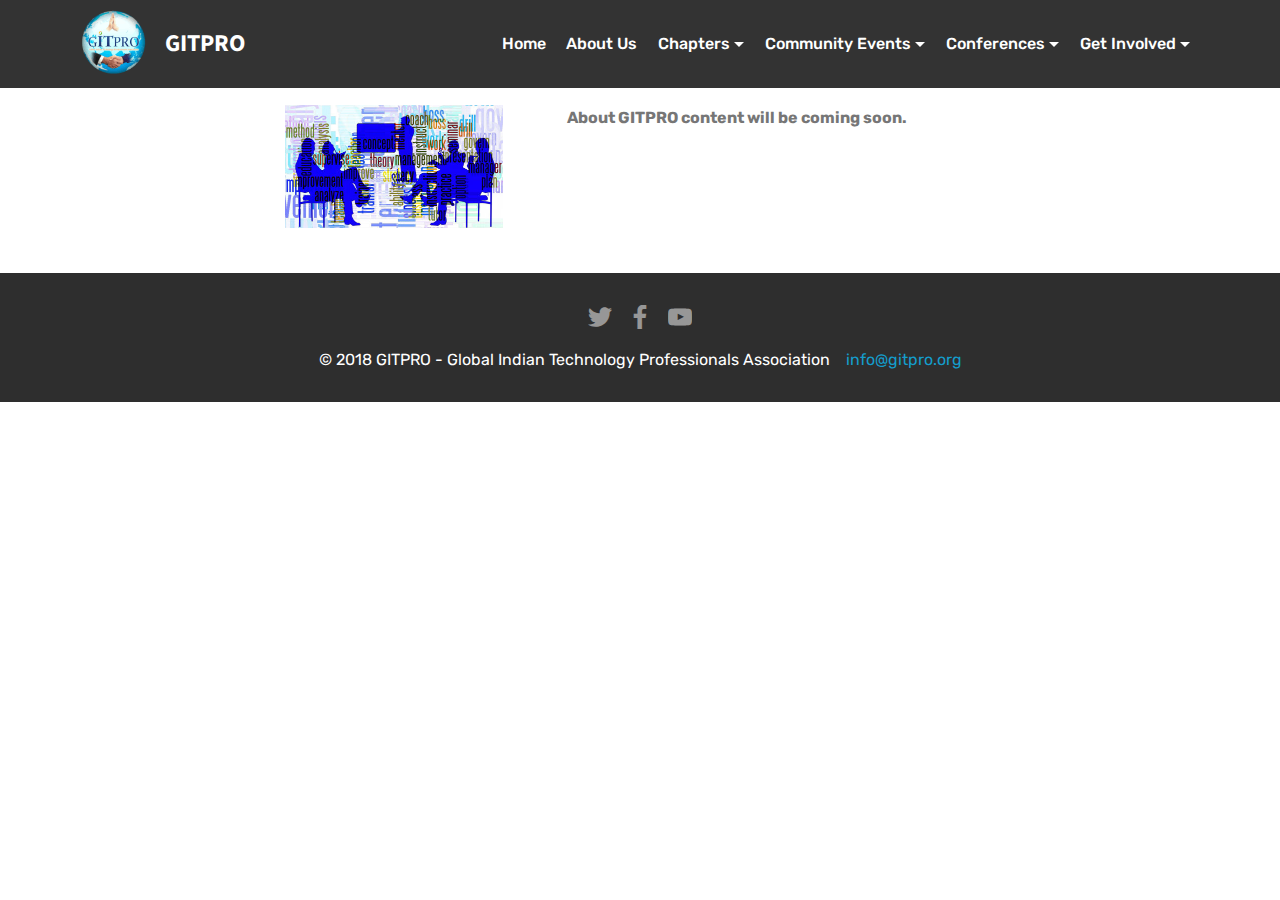
==== commit 524e8d5d: "create github pages" ====
--- a/aboutus.html
+++ b/aboutus.html
@@ -1,13 +1,14 @@
 <!DOCTYPE html>
-<html >
+<html  >
 <head>
-  <!-- Site made with Mobirise Website Builder v4.8.10, https://mobirise.com -->
+  <!-- Site made with Mobirise Website Builder v4.9.6, https://mobirise.com -->
   <meta charset="UTF-8">
   <meta http-equiv="X-UA-Compatible" content="IE=edge">
-  <meta name="generator" content="Mobirise v4.8.10, mobirise.com">
+  <meta name="generator" content="Mobirise v4.9.6, mobirise.com">
   <meta name="viewport" content="width=device-width, initial-scale=1, minimum-scale=1">
   <link rel="shortcut icon" href="assets/images/logo-122x122.png" type="image/x-icon">
   <meta name="description" content="About Us">
+  
   <title>About Us</title>
   <link rel="stylesheet" href="assets/web/assets/mobirise-icons/mobirise-icons.css">
   <link rel="stylesheet" href="assets/tether/tether.min.css">
@@ -54,7 +55,7 @@
                         Home</a>
                 </li><li class="nav-item"><a class="nav-link link text-white display-4" href="aboutus.html">
                         
-                        About Us<br></a></li><li class="nav-item dropdown"><a class="nav-link link text-white dropdown-toggle display-4" href="https://mobirise.co" data-toggle="dropdown-submenu" aria-expanded="false">Chapters<br></a><div class="dropdown-menu"><a class="text-white dropdown-item display-4" href="chapter_sf.html">SF Bay Area</a><a class="text-white dropdown-item display-4" href="chapter_cc.html" aria-expanded="false">Contra Costa, CA</a><a class="text-white dropdown-item display-4" href="chapter_dc.html" aria-expanded="false">Washington DC</a><a class="text-white dropdown-item display-4" href="chapter_blr.html" aria-expanded="false">Bengaluru, India</a></div></li><li class="nav-item dropdown"><a class="nav-link link text-white dropdown-toggle display-4" href="https://mobirise.co" data-toggle="dropdown-submenu" aria-expanded="false">Community Events</a><div class="dropdown-menu"><a class="text-white dropdown-item display-4" href="meetups.html">Monthly Events</a><a class="text-white dropdown-item display-4" href="socialimpact.html" aria-expanded="false">Social Impact</a></div></li><li class="nav-item dropdown"><a class="nav-link link text-white dropdown-toggle display-4" href="https://mobirise.co" data-toggle="dropdown-submenu" aria-expanded="false">
+                        About Us<br></a></li><li class="nav-item dropdown open"><a class="nav-link link text-white dropdown-toggle display-4" href="https://mobirise.co" data-toggle="dropdown-submenu" aria-expanded="true">Chapters<br></a><div class="dropdown-menu"><a class="text-white dropdown-item display-4" href="chapter_sf.html">SF Bay Area</a><a class="text-white dropdown-item display-4" href="chapter_cc.html" aria-expanded="false">Contra Costa, CA</a><a class="text-white dropdown-item display-4" href="chapter_dc.html" aria-expanded="false">Washington DC</a><a class="text-white dropdown-item display-4" href="chapter_blr.html" aria-expanded="false">Bengaluru, India</a></div></li><li class="nav-item dropdown"><a class="nav-link link text-white dropdown-toggle display-4" href="https://mobirise.co" data-toggle="dropdown-submenu" aria-expanded="false">Community Events</a><div class="dropdown-menu"><a class="text-white dropdown-item display-4" href="meetups.html">Monthly Events</a><a class="text-white dropdown-item display-4" href="socialimpact.html" aria-expanded="false">Social Impact</a></div></li><li class="nav-item dropdown"><a class="nav-link link text-white dropdown-toggle display-4" href="https://mobirise.co" data-toggle="dropdown-submenu" aria-expanded="false">
                         
                         Conferences<br></a><div class="dropdown-menu"><a class="text-white dropdown-item display-4" href="gitproworld2018.html">GITPRO World 2018</a><a class="text-white dropdown-item display-4" href="gitproworld2017.html" aria-expanded="false">GITPRO World 2017</a><a class="text-white dropdown-item display-4" href="gitproworld2016.html" aria-expanded="false">GITPRO World 2016</a></div></li><li class="nav-item dropdown"><a class="nav-link link text-white dropdown-toggle display-4" href="membership.html" data-toggle="dropdown-submenu" aria-expanded="false">
                         
@@ -64,7 +65,7 @@
     </nav>
 </section>
 
-<section class="engine"><a href="https://mobirise.info/w">html5 templates</a></section><section class="mbr-section content6 cid-r94zKp8M68" id="content6-1h">
+<section class="engine"><a href="https://mobirise.info/x">css templates</a></section><section class="mbr-section content6 cid-r94zKp8M68" id="content6-1h">
     
      
     
@@ -77,7 +78,7 @@
                     </div>
                     <div class="media-content">
                         <div class="mbr-section-text">
-                            <p class="mbr-text mb-0 mbr-fonts-style display-7"><strong>About GITPRO content TBD</strong></p>
+                            <p class="mbr-text mb-0 mbr-fonts-style display-7"><strong>About GITPRO content will be coming soon.</strong></p>
                         </div>
                     </div>
                 </div>
@@ -137,7 +138,7 @@
   <script src="assets/theme/js/script.js"></script>
   
   
- <div id="scrollToTop" class="scrollToTop mbr-arrow-up"><a style="text-align: center;"><i></i></a></div>
+ <div id="scrollToTop" class="scrollToTop mbr-arrow-up"><a style="text-align: center;"><i class="mbr-arrow-up-icon mbr-arrow-up-icon-cm cm-icon cm-icon-smallarrow-up"></i></a></div>
     <input name="animation" type="hidden">
   </body>
 </html>